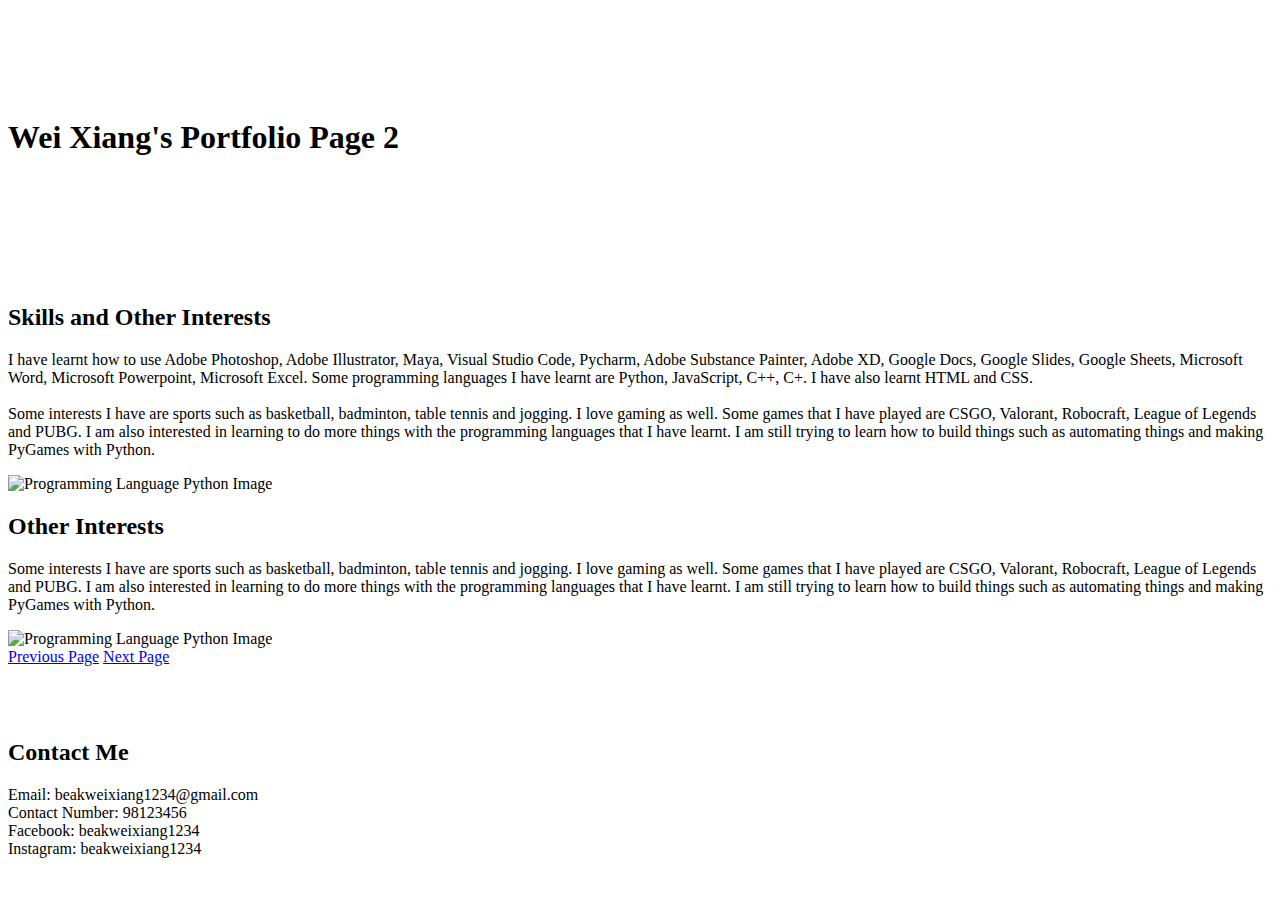
==== page2.html @ 56014780 "Completed Page 2" ====
<!DOCTYPE html>
<html lang="en">
<head>
    <meta charset="UTF-8">
    <meta name="viewport" content="width=device-width">
    <title>Wei Xiang's Portfolio Page 2</title>
    <link rel="stylesheet" href="normalize.css">
    <link rel="stylesheet" href="style_page2.css">
</head>
<body>
    <br>
    <br>
    <br>
    <br>
    <br>
    <header>
        <h1>Wei Xiang's Portfolio Page 2</h1>
            <p style="text-align: center; color: white;">This is the second page of my portfolio. </p>
    </header>
    <br>
    <br>
    <br>
    <br>

    <div class="flex-container1">
        <section class="flex-item1">
            <h2>Skills and Other Interests</h2>
                <p>
                    I have learnt how to use Adobe Photoshop, Adobe Illustrator, Maya, Visual Studio Code, Pycharm, Adobe Substance Painter, Adobe XD, Google Docs, Google Slides, Google Sheets, Microsoft Word, Microsoft Powerpoint, Microsoft Excel. 
                    Some programming languages I have learnt are Python, JavaScript, C++, C+. 
                    I have also learnt HTML and CSS. 
                    <br>
                    <br>
                    Some interests I have are sports such as basketball, badminton, table tennis and jogging.
                    I love gaming as well.
                    Some games that I have played are CSGO, Valorant, Robocraft, League of Legends and PUBG.
                    I am also interested in learning to do more things with the programming languages that I have learnt.
                    I am still trying to learn how to build things such as automating things and making PyGames with Python.
                </p>
        </section> 
            <img class="flex-item1" src="google-things.jpg" alt="Programming Language Python Image" height="" width="280">
    </div>

    <div class="flex-container1">
        <section class="flex-item1">
            <h2>Other Interests</h2>
                <p>
                    Some interests I have are sports such as basketball, badminton, table tennis and jogging.
                    I love gaming as well.
                    Some games that I have played are CSGO, Valorant, Robocraft, League of Legends and PUBG.
                    I am also interested in learning to do more things with the programming languages that I have learnt.
                    I am still trying to learn how to build things such as automating things and making PyGames with Python.
                </p>
        </section> 
            <img class="flex-item1" src="python_image.jpg" alt="Programming Language Python Image" height="" width="280">
    </div>
    
    <a href="index.html" class="button1" target="_blank">Previous Page</a>
    <a href="page3.html" class="button2" target="_blank">Next Page</a>

    <br>
    <br>
    <br>
    <br>

    <footer>
        <h2>Contact Me</h2>
            <p>Email: beakweixiang1234@gmail.com
                <br>Contact Number: 98123456
                <br>Facebook: beakweixiang1234
                <br>Instagram: beakweixiang1234 
            </p>
    </footer>
    <br>
</body>
</html>
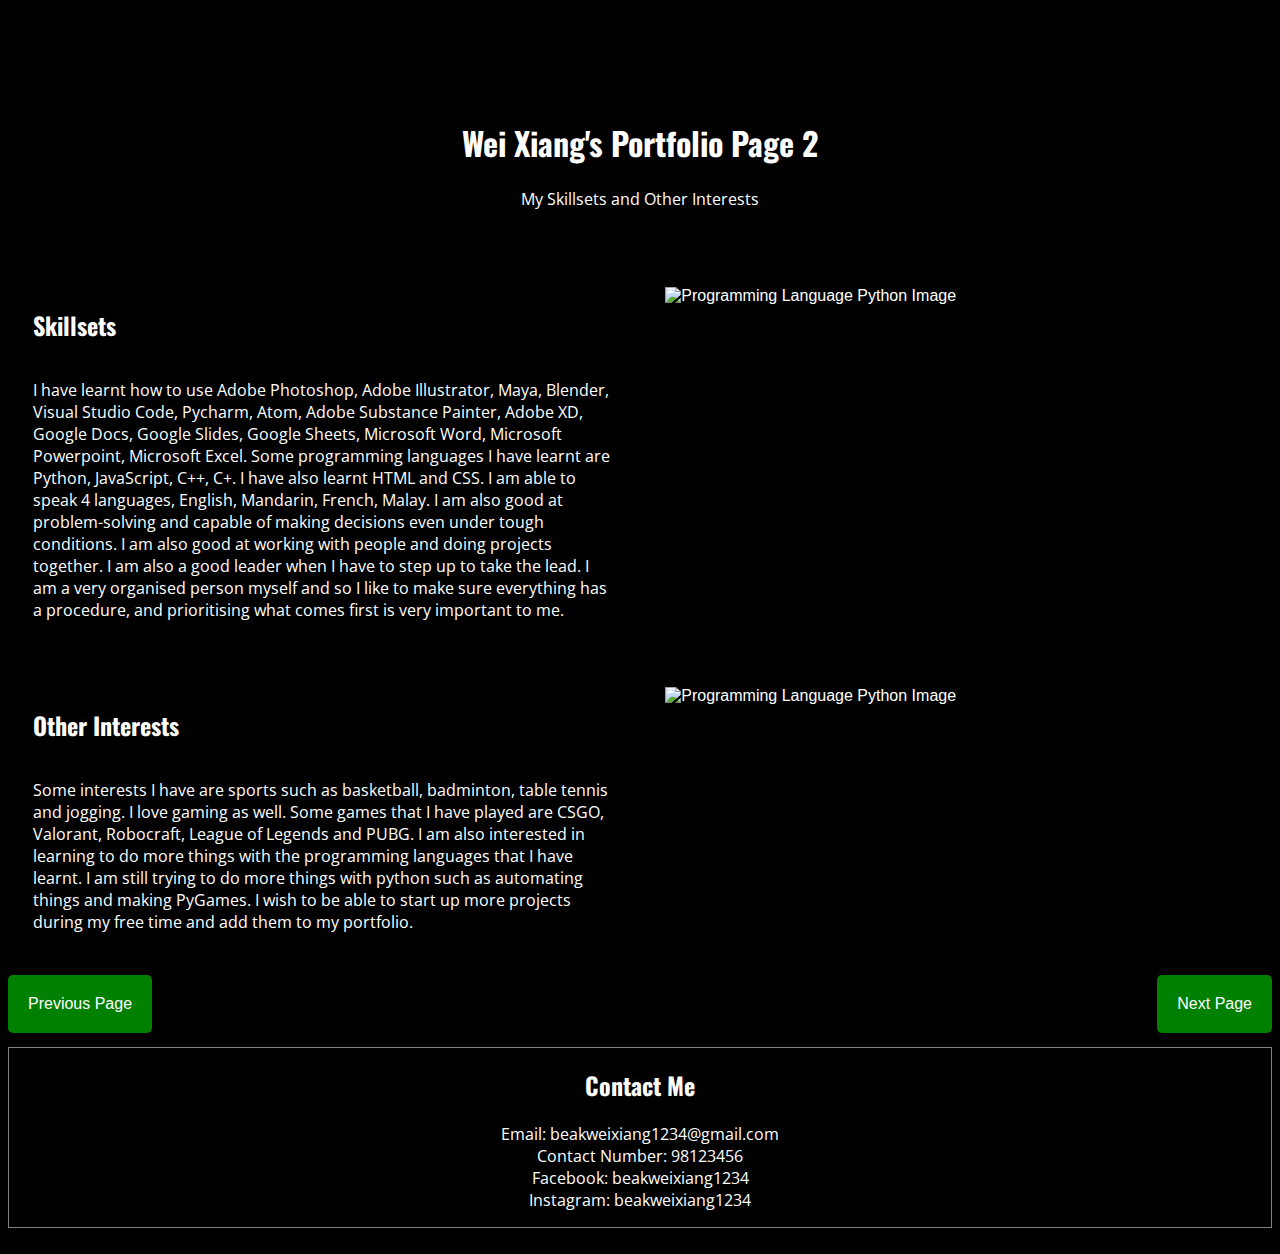
==== commit 414a9ee7: "Updated comments page 2 HTML" ====
--- a/page2.html
+++ b/page2.html
@@ -4,6 +4,10 @@
     <meta charset="UTF-8">
     <meta name="viewport" content="width=device-width">
     <title>Wei Xiang's Portfolio Page 2</title>
+    <link rel="preconnect" href="https://fonts.gstatic.com">
+    <link href="https://fonts.googleapis.com/css2?family=Oswald:wght@700&display=swap" rel="stylesheet">
+    <link rel="preconnect" href="https://fonts.gstatic.com">
+    <link href="https://fonts.googleapis.com/css2?family=Open+Sans:wght@300&display=swap" rel="stylesheet">
     <link rel="stylesheet" href="normalize.css">
     <link rel="stylesheet" href="style_page2.css">
 </head>
@@ -13,48 +17,52 @@
     <br>
     <br>
     <br>
+    <!-- heading and description for page 2 -->
     <header>
         <h1>Wei Xiang's Portfolio Page 2</h1>
-            <p style="text-align: center; color: white;">This is the second page of my portfolio. </p>
+            <p style="text-align: center; color: white; font-family: 'Open Sans', sans-serif;">My Skillsets and Other Interests</p>
     </header>
     <br>
     <br>
-    <br>
-    <br>
 
+    <!-- heading and paragraph on Skillsets -->
     <div class="flex-container1">
         <section class="flex-item1">
-            <h2>Skills and Other Interests</h2>
-                <p>
-                    I have learnt how to use Adobe Photoshop, Adobe Illustrator, Maya, Visual Studio Code, Pycharm, Adobe Substance Painter, Adobe XD, Google Docs, Google Slides, Google Sheets, Microsoft Word, Microsoft Powerpoint, Microsoft Excel. 
+            <h2>Skillsets</h2>
+                <p style="font-family: 'Open Sans', sans-serif;">
+                    I have learnt how to use Adobe Photoshop, Adobe Illustrator, Maya, Blender, Visual Studio Code, Pycharm, Atom, Adobe Substance Painter, Adobe XD, Google Docs, Google Slides, Google Sheets, Microsoft Word, Microsoft Powerpoint, Microsoft Excel. 
                     Some programming languages I have learnt are Python, JavaScript, C++, C+. 
                     I have also learnt HTML and CSS. 
-                    <br>
-                    <br>
+                    I am able to speak 4 languages, English, Mandarin, French, Malay.
+                    I am also good at problem-solving and capable of making decisions even under tough conditions. 
+                    I am also good at working with people and doing projects together.
+                    I am also a good leader when I have to step up to take the lead.
+                    I am a very organised person myself and so I like to make sure everything has a procedure, and prioritising what comes first is very important to me.
+                    
+                </p>
+        <!-- image to support -->
+        </section> 
+            <img class="flex-item1" src="google-things.jpg" alt="Programming Language Python Image" height="" width="280">
+    </div>
+
+    <!-- heading and paragraph on Other Interests -->
+    <div class="flex-container1">
+        <section class="flex-item1">
+            <h2>Other Interests</h2>
+                <p style="font-family: 'Open Sans', sans-serif;">
                     Some interests I have are sports such as basketball, badminton, table tennis and jogging.
                     I love gaming as well.
                     Some games that I have played are CSGO, Valorant, Robocraft, League of Legends and PUBG.
                     I am also interested in learning to do more things with the programming languages that I have learnt.
-                    I am still trying to learn how to build things such as automating things and making PyGames with Python.
+                    I am still trying to do more things with python such as automating things and making PyGames.
+                    I wish to be able to start up more projects during my free time and add them to my portfolio.
                 </p>
         </section> 
-            <img class="flex-item1" src="google-things.jpg" alt="Programming Language Python Image" height="" width="280">
-    </div>
-
-    <div class="flex-container1">
-        <section class="flex-item1">
-            <h2>Other Interests</h2>
-                <p>
-                    Some interests I have are sports such as basketball, badminton, table tennis and jogging.
-                    I love gaming as well.
-                    Some games that I have played are CSGO, Valorant, Robocraft, League of Legends and PUBG.
-                    I am also interested in learning to do more things with the programming languages that I have learnt.
-                    I am still trying to learn how to build things such as automating things and making PyGames with Python.
-                </p>
-        </section> 
+        <!-- image to support -->
             <img class="flex-item1" src="python_image.jpg" alt="Programming Language Python Image" height="" width="280">
     </div>
     
+    <!-- buttons for navigation(previous page and next page) -->
     <a href="index.html" class="button1" target="_blank">Previous Page</a>
     <a href="page3.html" class="button2" target="_blank">Next Page</a>
 
@@ -63,9 +71,10 @@
     <br>
     <br>
 
+    <!-- contact me section -->
     <footer>
-        <h2>Contact Me</h2>
-            <p>Email: beakweixiang1234@gmail.com
+        <h2 style="font-family: 'Oswald', sans-serif;">Contact Me</h2>
+            <p style="font-family: 'Open Sans', sans-serif;">Email: beakweixiang1234@gmail.com
                 <br>Contact Number: 98123456
                 <br>Facebook: beakweixiang1234
                 <br>Instagram: beakweixiang1234 
--- a/style_page2.css
+++ b/style_page2.css
@@ -0,0 +1,74 @@
+body {
+    background-color: black;
+    font-family: Arial, Helvetica, sans-serif;
+}
+
+h1 {
+    text-align: center;
+    color: white;
+    font-family: 'Oswald', sans-serif;
+}
+
+h2 {
+    font-family: 'Oswald', sans-serif;
+}
+
+.centre {
+    display: block;
+    margin-left: auto;
+    margin-right: auto;
+    width: 50%;
+}
+
+
+.flex-container1 {
+    display: flex;
+    width: 100%;
+    flex-wrap: wrap;
+}
+
+.flex-item1 {
+    flex-basis: 46%;
+    display: flex;
+    flex-direction: column;
+    padding: 2%;
+    color: white;
+}
+
+.flex-item1 img {
+    max-width: 100%;
+    height: auto
+}
+
+a.button1 {
+    background-color: green;
+    color: white;
+    border-radius: 5px;
+    padding: 20px;
+    text-align: center;
+    text-decoration: none;
+    float: left;
+}
+
+a.button2 {
+    background-color: green;
+    color: white;
+    border-radius: 5px;
+    padding: 20px;
+    text-align: center;
+    text-decoration: none;
+    float: right;
+}
+
+footer {
+    text-align: center;
+    color: white;
+    border: 1px solid gray;
+}
+
+@media screen and (max-width: 576px) {
+    .flex-item1 {
+        flex: 1 100%;
+        flex-grow: inherit;
+    }
+}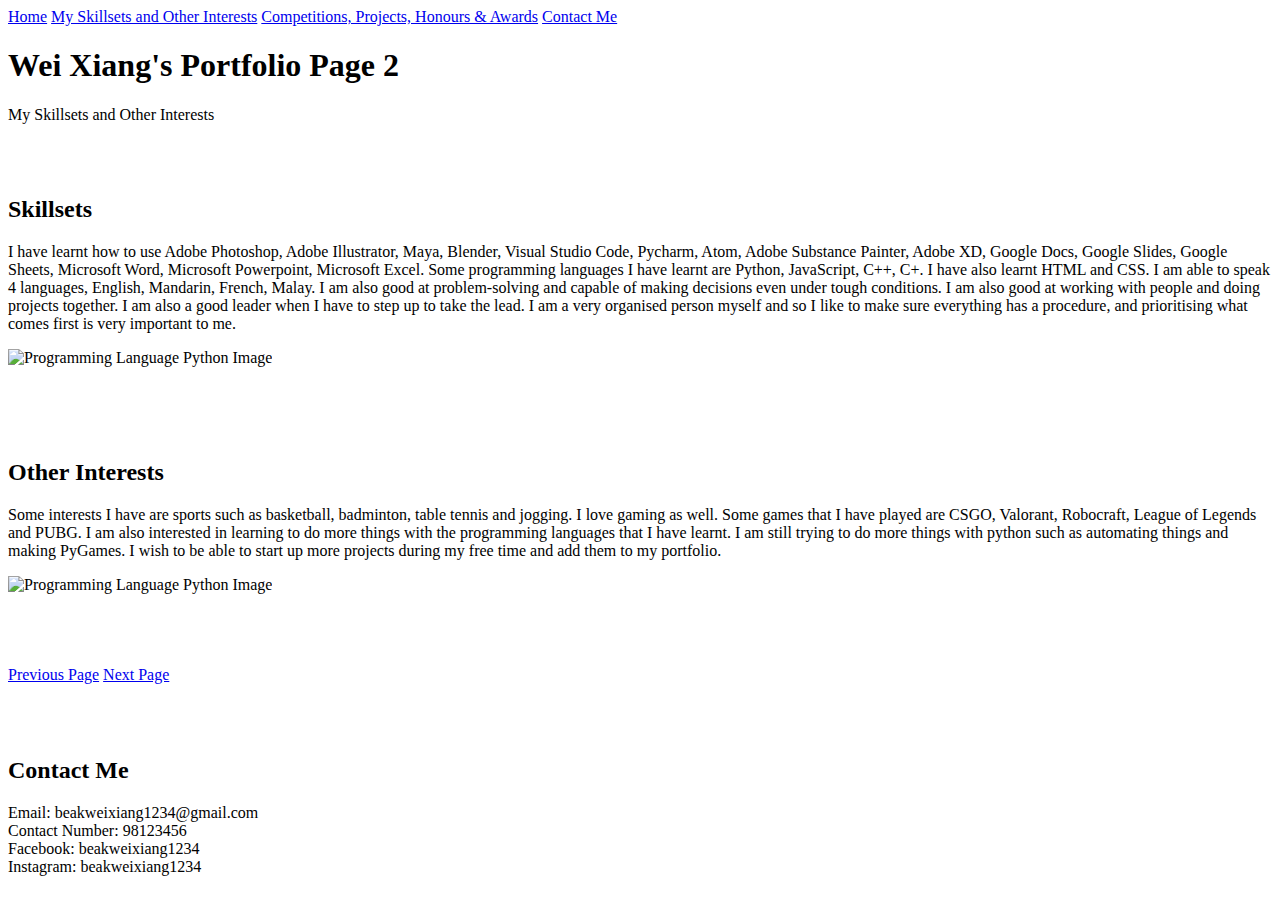
==== commit f5ad1d2c: "Added Nav Bar Page 2" ====
--- a/page2.html
+++ b/page2.html
@@ -2,34 +2,36 @@
 <html lang="en">
 <head>
     <meta charset="UTF-8">
-    <meta name="viewport" content="width=device-width">
+    <meta name="viewport" content="width=device-width, initial-scale=1.0">
     <title>Wei Xiang's Portfolio Page 2</title>
     <link rel="preconnect" href="https://fonts.gstatic.com">
     <link href="https://fonts.googleapis.com/css2?family=Oswald:wght@700&display=swap" rel="stylesheet">
     <link rel="preconnect" href="https://fonts.gstatic.com">
     <link href="https://fonts.googleapis.com/css2?family=Open+Sans:wght@300&display=swap" rel="stylesheet">
-    <link rel="stylesheet" href="normalize.css">
-    <link rel="stylesheet" href="style_page2.css">
+    <link rel="stylesheet" href="css/normalize.css">
+    <link rel="stylesheet" href="css/style.css">
 </head>
 <body>
-    <br>
-    <br>
-    <br>
-    <br>
-    <br>
+    <nav class="topnav">
+        <a href="index.html">Home</a>
+        <a class="active" href="page2.html">My Skillsets and Other Interests</a>
+        <a href="page3.html">Competitions, Projects, Honours & Awards</a>
+        <a href="#contactme">Contact Me</a>
+
+    </nav>
     <!-- heading and description for page 2 -->
     <header>
         <h1>Wei Xiang's Portfolio Page 2</h1>
-            <p style="text-align: center; color: white; font-family: 'Open Sans', sans-serif;">My Skillsets and Other Interests</p>
+            <p class="intro">My Skillsets and Other Interests</p>
     </header>
     <br>
     <br>
 
     <!-- heading and paragraph on Skillsets -->
-    <div class="flex-container1">
-        <section class="flex-item1">
+    <section class="flex-container2">
+        <div class="flex-item2">
             <h2>Skillsets</h2>
-                <p style="font-family: 'Open Sans', sans-serif;">
+                <p class="opensans">
                     I have learnt how to use Adobe Photoshop, Adobe Illustrator, Maya, Blender, Visual Studio Code, Pycharm, Atom, Adobe Substance Painter, Adobe XD, Google Docs, Google Slides, Google Sheets, Microsoft Word, Microsoft Powerpoint, Microsoft Excel. 
                     Some programming languages I have learnt are Python, JavaScript, C++, C+. 
                     I have also learnt HTML and CSS. 
@@ -41,15 +43,19 @@
                     
                 </p>
         <!-- image to support -->
-        </section> 
-            <img class="flex-item1" src="google-things.jpg" alt="Programming Language Python Image" height="" width="280">
-    </div>
+            </div> 
+            <img class="flex-item2" src="images/google-things.jpg" alt="Programming Language Python Image" height="" width="280">
+    </section>
+    <br>
+    <br>
+    <br>
+    <br>
 
     <!-- heading and paragraph on Other Interests -->
-    <div class="flex-container1">
-        <section class="flex-item1">
+    <section class="flex-container2">
+        <div class="flex-item2">
             <h2>Other Interests</h2>
-                <p style="font-family: 'Open Sans', sans-serif;">
+                <p class="opensans">
                     Some interests I have are sports such as basketball, badminton, table tennis and jogging.
                     I love gaming as well.
                     Some games that I have played are CSGO, Valorant, Robocraft, League of Legends and PUBG.
@@ -57,14 +63,18 @@
                     I am still trying to do more things with python such as automating things and making PyGames.
                     I wish to be able to start up more projects during my free time and add them to my portfolio.
                 </p>
-        </section> 
+            </div> 
         <!-- image to support -->
-            <img class="flex-item1" src="python_image.jpg" alt="Programming Language Python Image" height="" width="280">
-    </div>
+            <img class="flex-item2" src="images/python_image.jpg" alt="Programming Language Python Image" height="" width="280">
+    </section>
+    <br>
+    <br>
+    <br>
+    <br>
     
     <!-- buttons for navigation(previous page and next page) -->
-    <a href="index.html" class="button1" target="_blank">Previous Page</a>
-    <a href="page3.html" class="button2" target="_blank">Next Page</a>
+    <a href="index.html" class="button2" target="_blank">Previous Page</a>
+    <a href="page3.html" class="button3" target="_blank">Next Page</a>
 
     <br>
     <br>
@@ -72,9 +82,9 @@
     <br>
 
     <!-- contact me section -->
-    <footer>
-        <h2 style="font-family: 'Oswald', sans-serif;">Contact Me</h2>
-            <p style="font-family: 'Open Sans', sans-serif;">Email: beakweixiang1234@gmail.com
+    <footer id="contactme">
+        <h2>Contact Me</h2>
+            <p class="contact">Email: beakweixiang1234@gmail.com
                 <br>Contact Number: 98123456
                 <br>Facebook: beakweixiang1234
                 <br>Instagram: beakweixiang1234 
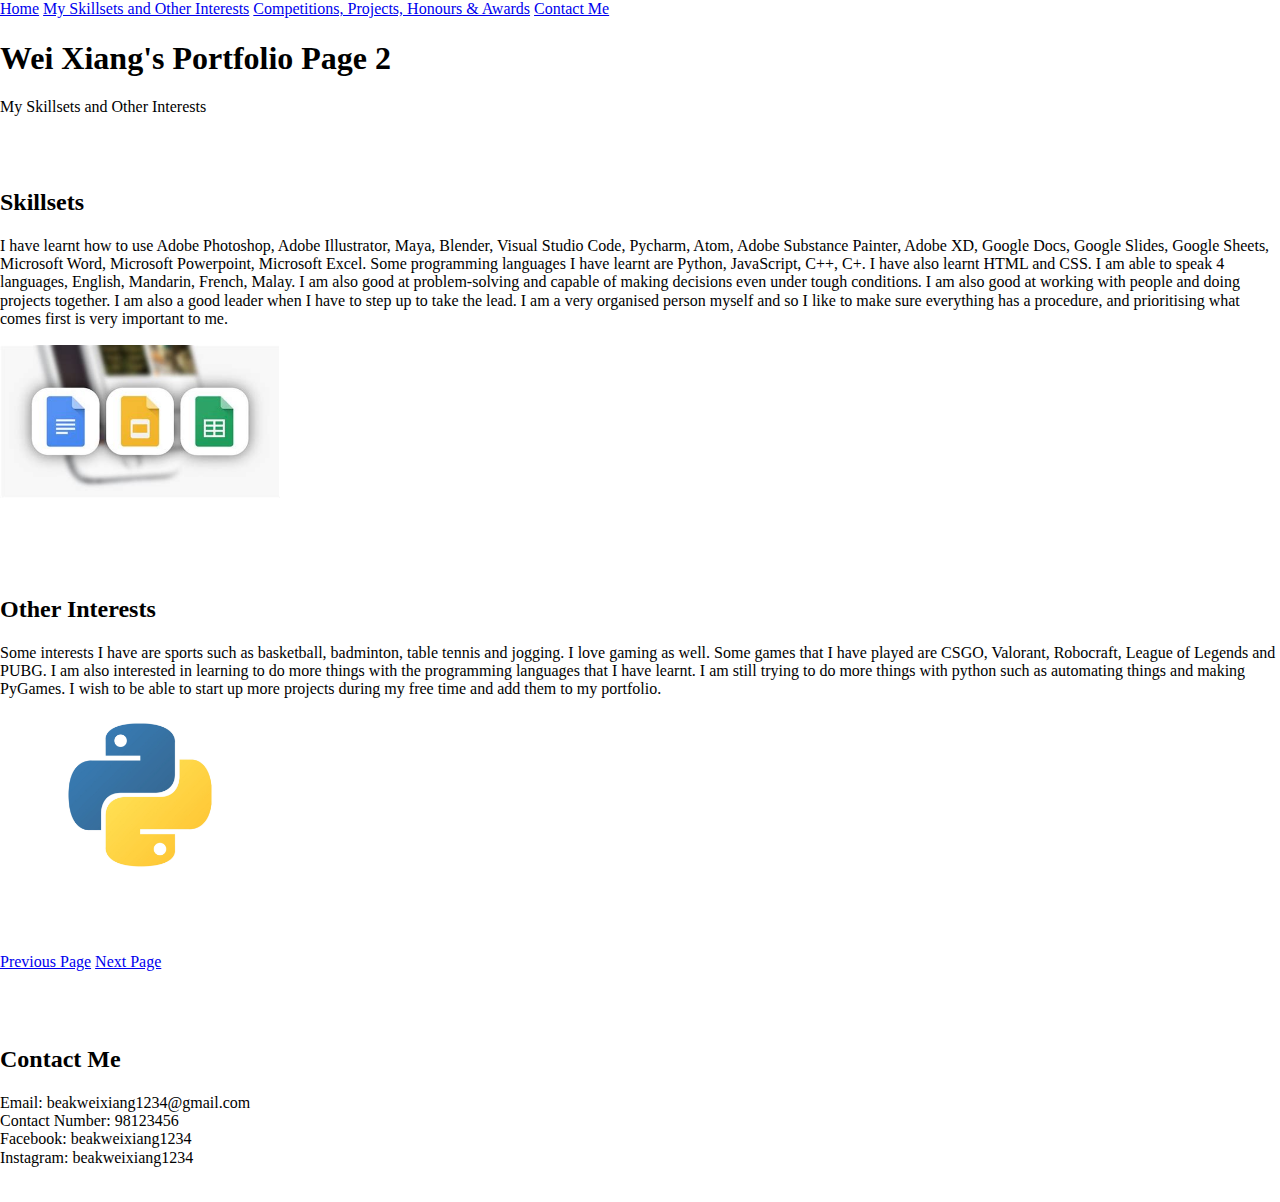
==== commit 8271f433: "removed opening in a new tab for all html" ====
--- a/page2.html
+++ b/page2.html
@@ -73,8 +73,8 @@
     <br>
     
     <!-- buttons for navigation(previous page and next page) -->
-    <a href="index.html" class="button2" target="_blank">Previous Page</a>
-    <a href="page3.html" class="button3" target="_blank">Next Page</a>
+    <a href="index.html" class="button2">Previous Page</a>
+    <a href="page3.html" class="button3">Next Page</a>
 
     <br>
     <br>
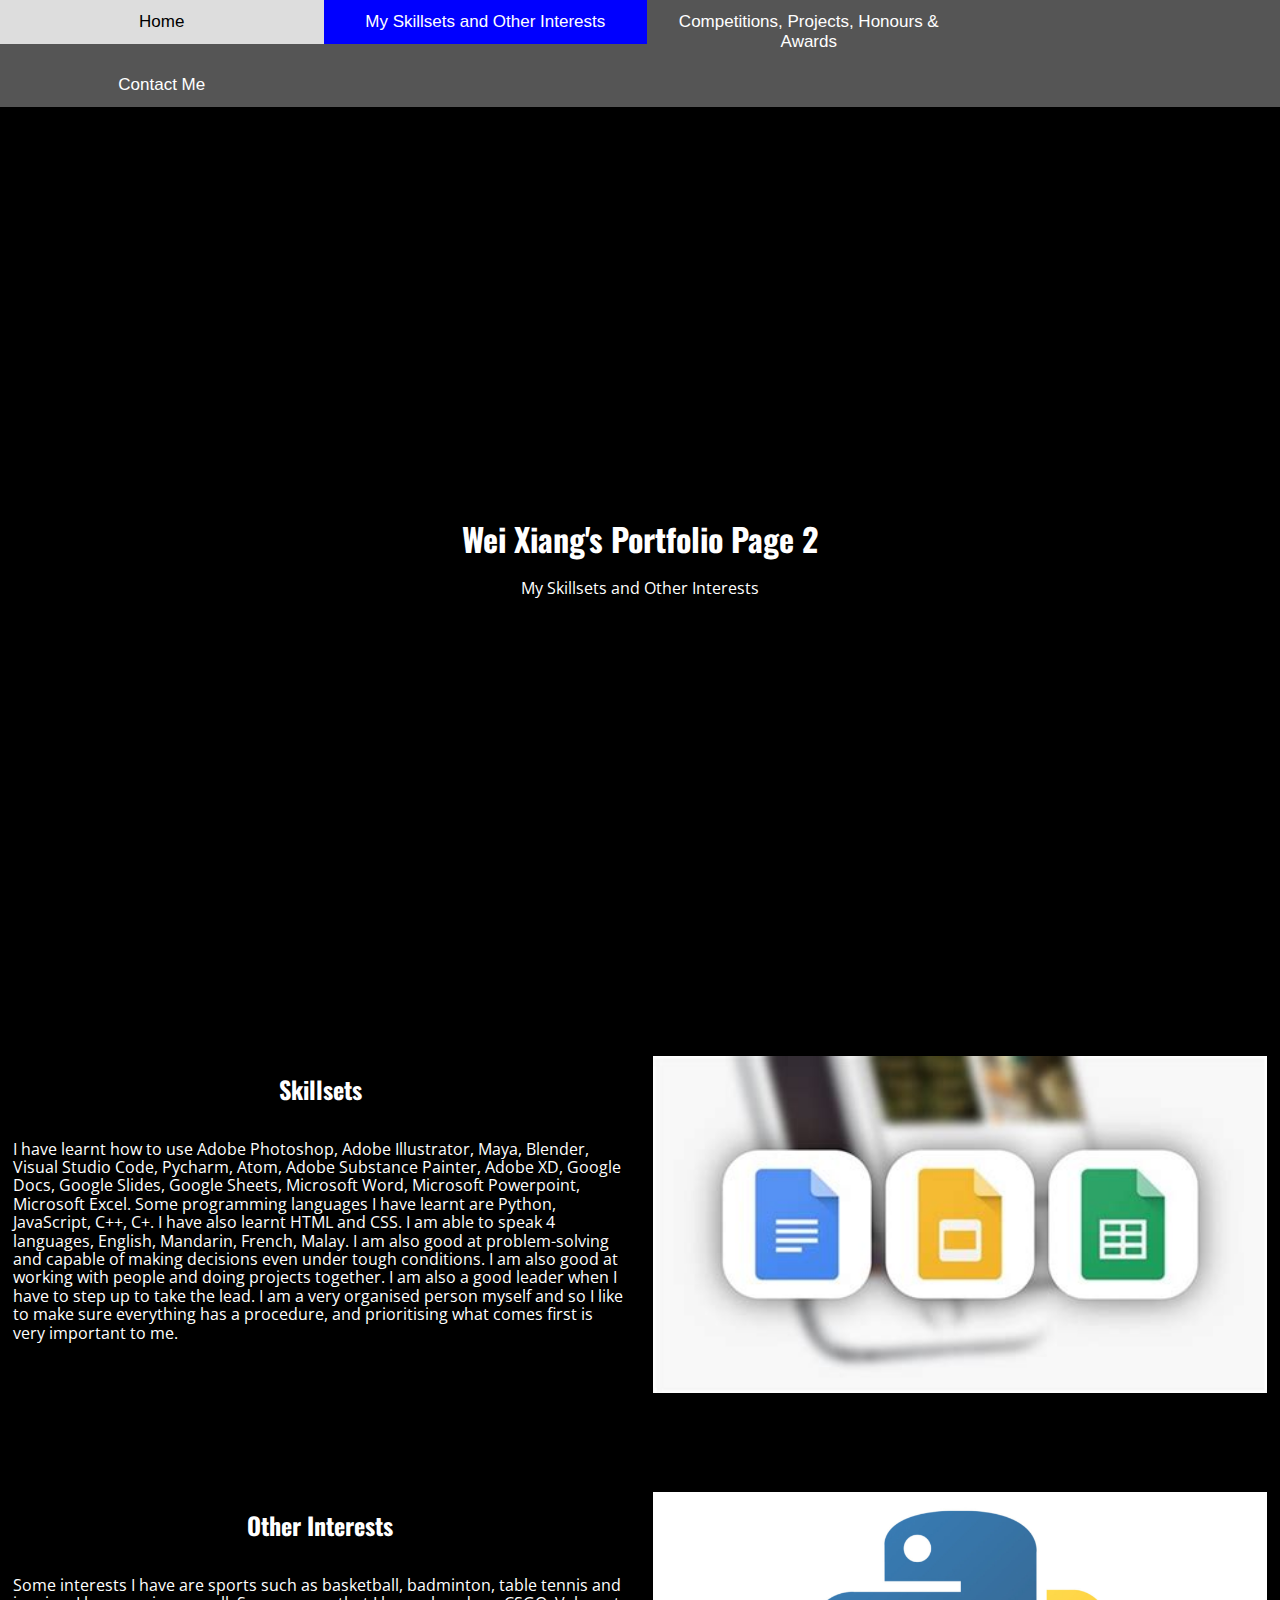
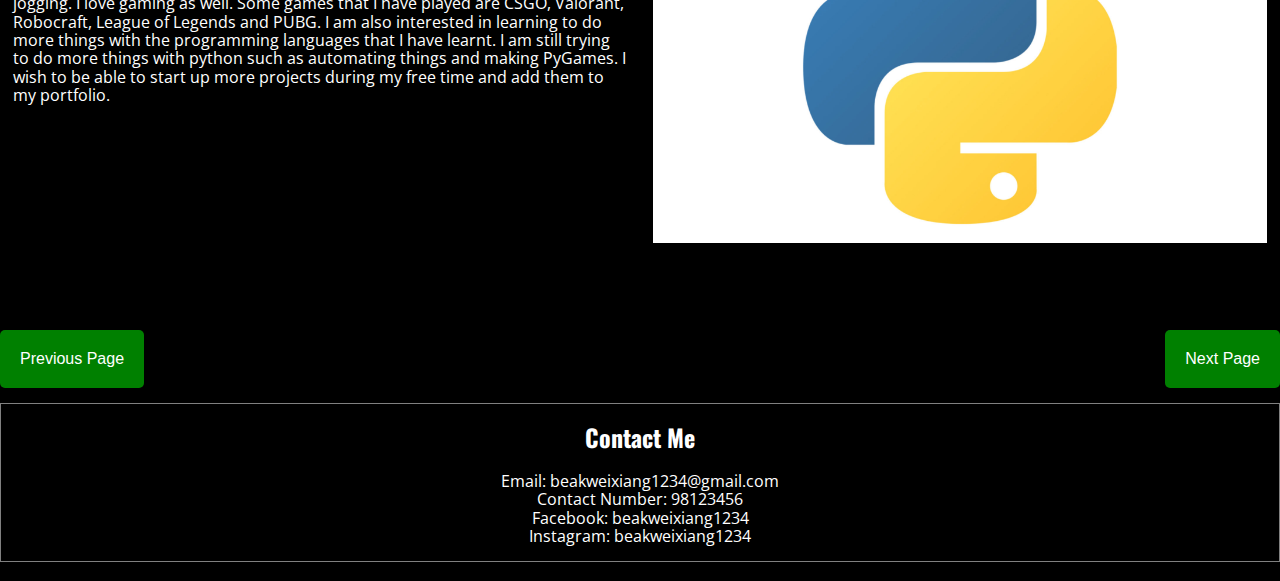
==== commit ef8655ac: "hero image for page 2 html" ====
--- a/page2.html
+++ b/page2.html
@@ -19,11 +19,14 @@
         <a href="#contactme">Contact Me</a>
 
     </nav>
+
     <!-- heading and description for page 2 -->
-    <header>
-        <h1>Wei Xiang's Portfolio Page 2</h1>
-            <p class="intro">My Skillsets and Other Interests</p>
-    </header>
+    <div class="hero-image1">
+        <header class="hero-text">
+            <h1>Wei Xiang's Portfolio Page 2</h1>
+                <p class="intro">My Skillsets and Other Interests</p>
+        </header>
+    </div>
     <br>
     <br>
 
--- a/css/style.css
+++ b/css/style.css
@@ -0,0 +1,229 @@
+.topnav {
+    width: 100%;
+    background-color: #555;
+    overflow: auto;
+}
+  
+.topnav a {
+    float: left;
+    padding: 12px;
+    color: white;
+    text-decoration: none;
+    font-size: 17px;
+    width: 23.4%;
+    text-align: center;
+}
+
+  
+.topnav a:hover {
+    background-color: #ddd;
+    color: black;
+}
+  
+.topnav a.active {
+    background-color: blue;
+    color: white;
+}
+
+.hero-image {
+    background-image: linear-gradient(rgba(0, 0, 0, 0.5), rgba(0, 0, 0, 0.5)), url("https://s3-us-west-2.amazonaws.com/com.uppercut.hero-images/assets/0147/thumbs/226_1077_hro_3194.jpg?v=2020-06-22");
+    height: 100%;
+    background-position: center;
+    background-repeat: no-repeat;
+    background-size: cover;
+    position: relative;
+}
+
+.hero-image1 {
+    background-image: linear-gradient(rgba(0, 0, 0, 0.5), rgba(0, 0, 0, 0.5)), url("https://s3-us-west-2.amazonaws.com/com.uppercut.hero-images/assets/0548/thumbs/548_01402.jpg?v=2020-06-22");
+    height: 100%;
+    background-position: center;
+    background-repeat: no-repeat;
+    background-size: cover;
+    position: relative;
+}
+
+.hero-image2 {
+    background-image: linear-gradient(rgba(0, 0, 0, 0.5), rgba(0, 0, 0, 0.5)), url("https://s3-us-west-2.amazonaws.com/com.uppercut.hero-images/assets/0320/thumbs/320_02758.jpg?v=2020-06-22");
+    height: 100%;
+    background-position: center;
+    background-repeat: no-repeat;
+    background-size: cover;
+    position: relative;
+}
+  
+.hero-text {
+    text-align: center;
+    position: absolute;
+    top: 50%;
+    left: 50%;
+    transform: translate(-50%, -50%);
+    color: white;
+}
+  
+.hero-text button {
+    border: none;
+    outline: 0;
+    display: inline-block;
+    padding: 10px 25px;
+    color: black;
+    background-color: #ddd;
+    text-align: center;
+    cursor: pointer;
+}
+  
+.hero-text button:hover {
+    background-color: #555;
+    color: white;
+  }
+
+  body, html {
+    height: 100%;
+    margin: 0;
+    font-family: Arial, Helvetica, sans-serif;
+    background-color: black;
+  }
+
+h1, h2 {
+    text-align: center;
+    color: white;
+    font-family: 'Oswald', sans-serif;
+}
+
+h3 {
+    font-size: 1.5em;
+    color: white;
+    font-family: 'Oswald', sans-serif;
+}
+
+p {
+    font-size: medium;
+    color: white;
+}
+
+.intro {
+    text-align: center;
+    font-family: 'Open Sans', sans-serif;
+}
+
+#work {
+    color: white;
+}
+
+#testimonial {
+    color: white;
+}
+
+
+.opensans {
+    font-family: 'Open Sans', sans-serif;
+}
+
+.flex-container1, .flex-container2 {
+    display: flex;
+    width: 100%;
+    flex-wrap: wrap;
+    padding: 0%;
+}
+
+.flex-item1, .flex-item2 {
+    flex-basis: 46%;
+    display: flex;
+    flex-direction: column;
+    padding: 1%;
+    flex-grow: 1;
+    align-items: center;
+}
+
+.flex-item1 img, .flex-item2 img {
+    max-width: 100%;
+}
+
+.flex-container3 {
+    display: flex;
+    width: 100%;
+    flex-wrap: wrap;
+}
+
+.flex-item3 {
+    flex-basis: 31.33%;
+    display: flex;
+    flex-direction: column;
+    padding: 1%;
+    align-items: center;
+}
+
+.flex-item3 img {
+    max-width: 100%;
+    height: 400px;
+}
+
+ul {
+    color: white;
+    font-size: medium;
+    font-family: 'Open Sans', sans-serif;
+}
+
+.centre {
+    display: block;
+    margin-left: auto;
+    margin-right: auto;
+    width: 50%;
+}
+
+a.button1, a.button3, a.button5 {
+    background-color: green;
+    color: white;
+    font-family: Arial, Helvetica, sans-serif;
+    border-radius: 5px;
+    padding: 20px;
+    text-align: center;
+    text-decoration: none;
+    float: right
+    ;
+}
+a.button2, a.button4 {
+    background-color: green;
+    color: white;
+    font-family: Arial, Helvetica, sans-serif;
+    border-radius: 5px;
+    padding: 20px;
+    text-align: center;
+    text-decoration: none;
+    float: left;
+}
+
+footer {
+    color: white;
+    text-align: center;
+    border: 1px solid gray;
+}
+
+.contact {
+    font-family: 'Open Sans', sans-serif;
+}
+
+@media screen and (max-width: 576px) {
+    .topnav a {
+        float: none;
+        display: block;
+        width: 100%;
+        text-align: left;
+    }
+
+    .flex-item1, .flex-item2 {
+        flex: 1 100%;
+        flex-grow: inherit;
+    }
+
+    .flex-item3 {
+        flex-basis: 48%;
+        display: flex;
+        flex-direction: column;
+        padding: 1%;
+        flex-grow: inherit;
+        align-items: center;
+        height: 150px;
+    }
+}
+
